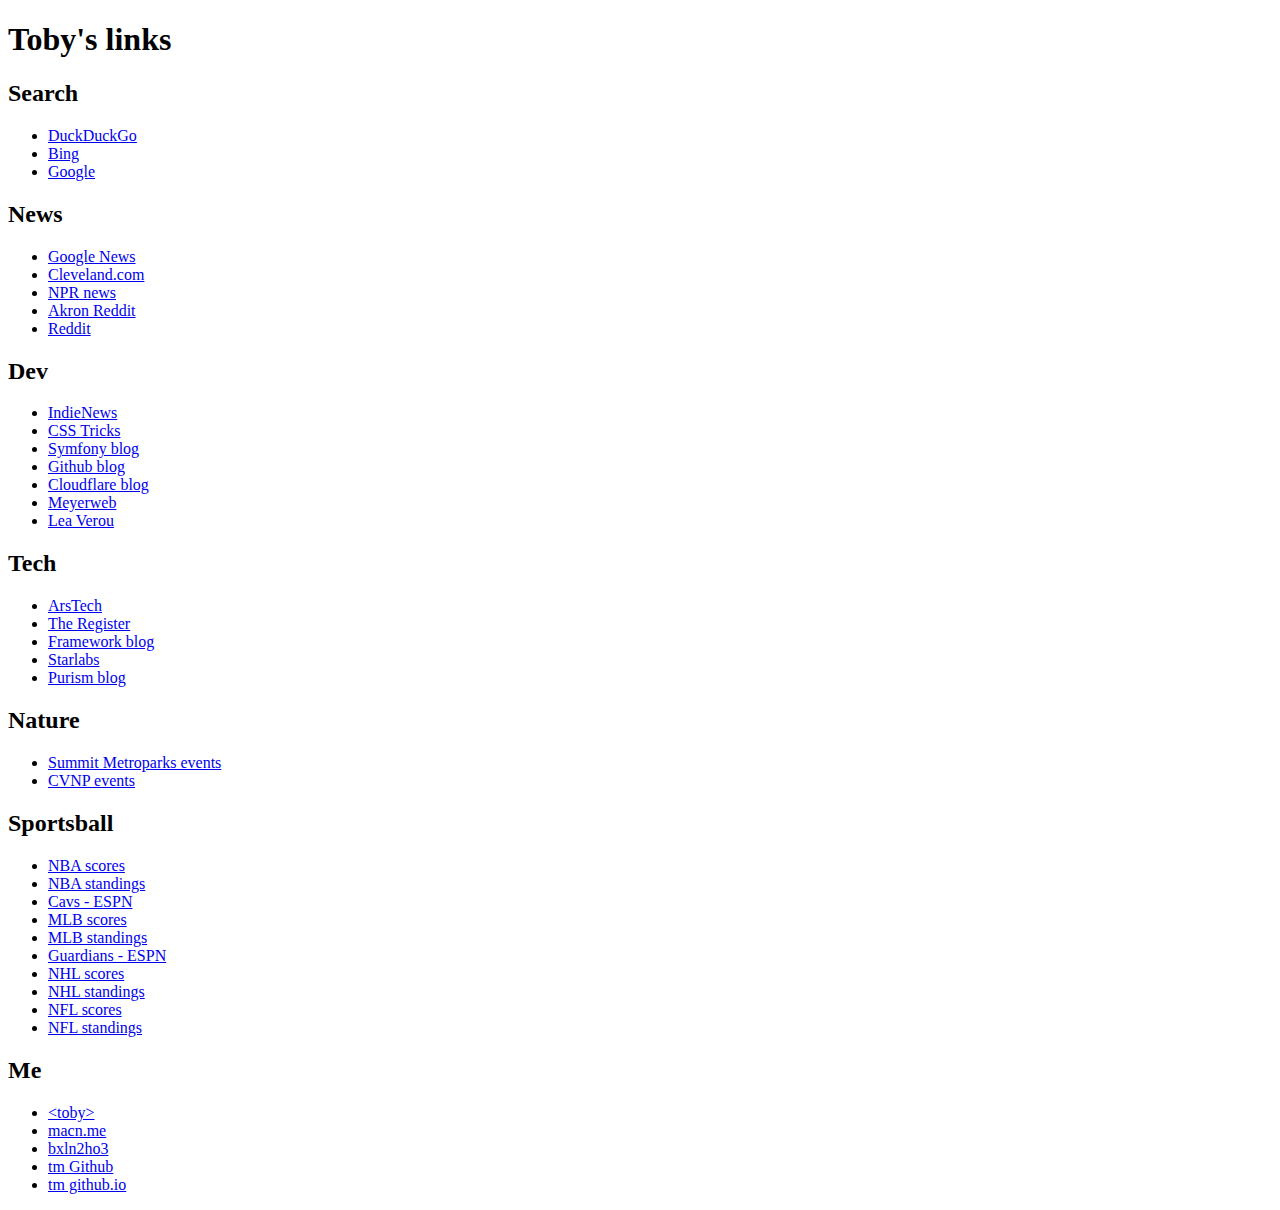
==== www/index.html @ 3ce14b5e "code(www): move www index file to separate directory" ====
<!doctype html>
<title>Toby's links</title>
<h1>Toby's links</h1>
<h2>Search</h2>
<ul>
	<li><a href="https://duckduckgo.com/">DuckDuckGo</a></li>
	<li><a href="https://bing.com">Bing</a></li>
	<li><a href="http://google.com/">Google</a></li>
</ul>
<h2>News</h2>
<ul>
	<li><a href="https://news.google.com/">Google News</a></li>
	<li><a href="https://www.cleveland.com/">Cleveland.com</a></li>
	<li><a href="https://www.npr.org/sections/news/">NPR news</a></li>
	<li><a href="https://www.reddit.com/r/AkronOH/">Akron Reddit</a></li>
	<li><a href="https://www.reddit.com/">Reddit</a></li>
</ul>
<h2>Dev</h2>
<ul>
	<li><a href="https://news.indeweb.org/en/">IndieNews</a></li>
	<li><a href="https://css-tricks.com/">CSS Tricks</a></li>
	<li><a href="https://symfony.com/blog/">Symfony blog</a></li>
	<li><a href="https://github.blog/">Github blog</a></li>
	<li><a href="https://blog.cloudflare.com/">Cloudflare blog</a></li>
	<li><a href="https://meyerweb.com/">Meyerweb</a></li>
	<li><a href="https://lea.verou.me/">Lea Verou</a></li>
</ul>
<h2>Tech</h2>
<ul>
	<li><a href="https://arstechnica.com/">ArsTech</a></li>
	<li><a href="https://www.theregister.com/">The Register</a></li>
	<li><a href="https://frame.work/blog/">Framework blog</a></li>
	<li><a href="https://us.starlabs.systems/">Starlabs</a></li>
	<li><a href="https://puri.sm/news/">Purism blog</a></li>
</ul>
<h2>Nature</h2>
<ul>
	<li><a href="https:/summitmetroparks.org/progras-events">Summit Metroparks events</a></li>
	<li><a href="https://www.nps.gov/cuva/planyourvisit/calendar.htm">CVNP events</a></li>
</ul>
<h2>Sportsball</h2>
<ul>
	<li><a href="https://www.espn.com/nba/scoreboard">NBA scores</a></li>
	<li><a href="https://www.espn.com/nba/standings">NBA standings</a></li>
	<li><a href="https://www.espn.com/nba/team/_/name/cle/cleveland-caveliers">Cavs - ESPN</a></li>
	<li><a href="https://www.espn.com/mlb/scoreboard">MLB scores</a></li>
	<li><a href="https://www.espn.com/mlb/standings">MLB standings</a></li>
	<li><a href="https://www.espn.com/mlb/team/_/name/cle/cleveland-guardians">Guardians - ESPN</a></li>
	<li><a href="https://www.espn.com/nhl/scoreboard">NHL scores</a></li>
	<li><a href="https://www.espn.com/nhl/standings">NHL standings</a></li>
	<li><a href="https://www.espn.com/nfl/scoreboard">NFL scores</a></li>
	<li><a href="https://www.espn.com/nfl/standings">NFL standings</a></li>
</ul>
<h2>Me</h2>
<ul>
	<li><a href="https://www.tobymackenzie.com/">&lt;toby&gt;</a></li>
	<li><a href="https://macn.me/">macn.me</a></li>
	<li><a href="https://bxln2ho3.com/">bxln2ho3</a></li>
	<li><a href="https://github.com/tobymackenzie?tab=repositories">tm Github</a></li>
	<li><a href="https://tobymackenzie.github.io/">tm github.io</a></li>
</ul>
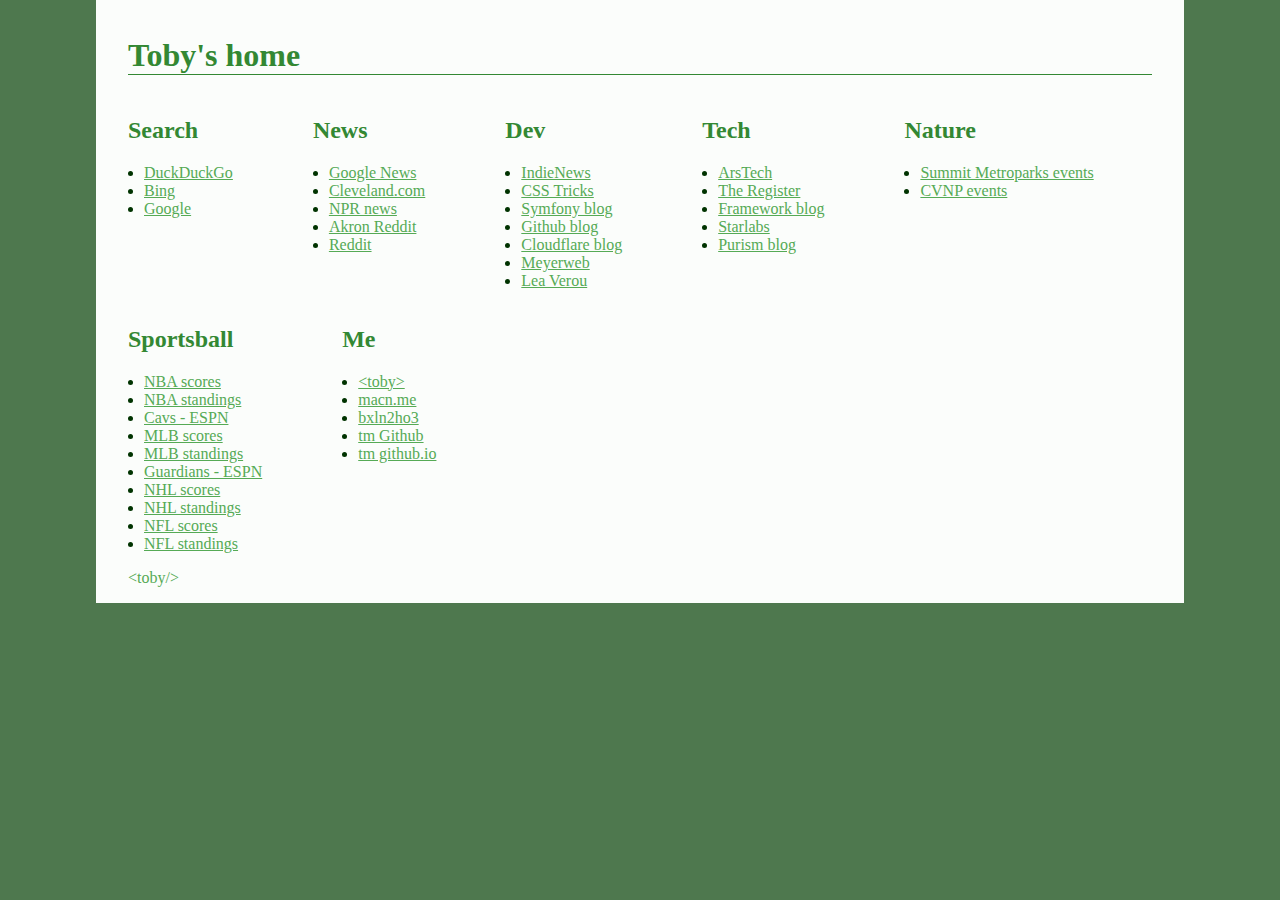
==== commit c49f3d68: "ux(www): make www index look nice in GUI browsers" ====
--- a/www/index.html
+++ b/www/index.html
@@ -1,62 +1,96 @@
 <!doctype html>
-<title>Toby's links</title>
-<h1>Toby's links</h1>
-<h2>Search</h2>
-<ul>
-	<li><a href="https://duckduckgo.com/">DuckDuckGo</a></li>
-	<li><a href="https://bing.com">Bing</a></li>
-	<li><a href="http://google.com/">Google</a></li>
-</ul>
-<h2>News</h2>
-<ul>
-	<li><a href="https://news.google.com/">Google News</a></li>
-	<li><a href="https://www.cleveland.com/">Cleveland.com</a></li>
-	<li><a href="https://www.npr.org/sections/news/">NPR news</a></li>
-	<li><a href="https://www.reddit.com/r/AkronOH/">Akron Reddit</a></li>
-	<li><a href="https://www.reddit.com/">Reddit</a></li>
-</ul>
-<h2>Dev</h2>
-<ul>
-	<li><a href="https://news.indeweb.org/en/">IndieNews</a></li>
-	<li><a href="https://css-tricks.com/">CSS Tricks</a></li>
-	<li><a href="https://symfony.com/blog/">Symfony blog</a></li>
-	<li><a href="https://github.blog/">Github blog</a></li>
-	<li><a href="https://blog.cloudflare.com/">Cloudflare blog</a></li>
-	<li><a href="https://meyerweb.com/">Meyerweb</a></li>
-	<li><a href="https://lea.verou.me/">Lea Verou</a></li>
-</ul>
-<h2>Tech</h2>
-<ul>
-	<li><a href="https://arstechnica.com/">ArsTech</a></li>
-	<li><a href="https://www.theregister.com/">The Register</a></li>
-	<li><a href="https://frame.work/blog/">Framework blog</a></li>
-	<li><a href="https://us.starlabs.systems/">Starlabs</a></li>
-	<li><a href="https://puri.sm/news/">Purism blog</a></li>
-</ul>
-<h2>Nature</h2>
-<ul>
-	<li><a href="https:/summitmetroparks.org/progras-events">Summit Metroparks events</a></li>
-	<li><a href="https://www.nps.gov/cuva/planyourvisit/calendar.htm">CVNP events</a></li>
-</ul>
-<h2>Sportsball</h2>
-<ul>
-	<li><a href="https://www.espn.com/nba/scoreboard">NBA scores</a></li>
-	<li><a href="https://www.espn.com/nba/standings">NBA standings</a></li>
-	<li><a href="https://www.espn.com/nba/team/_/name/cle/cleveland-caveliers">Cavs - ESPN</a></li>
-	<li><a href="https://www.espn.com/mlb/scoreboard">MLB scores</a></li>
-	<li><a href="https://www.espn.com/mlb/standings">MLB standings</a></li>
-	<li><a href="https://www.espn.com/mlb/team/_/name/cle/cleveland-guardians">Guardians - ESPN</a></li>
-	<li><a href="https://www.espn.com/nhl/scoreboard">NHL scores</a></li>
-	<li><a href="https://www.espn.com/nhl/standings">NHL standings</a></li>
-	<li><a href="https://www.espn.com/nfl/scoreboard">NFL scores</a></li>
-	<li><a href="https://www.espn.com/nfl/standings">NFL standings</a></li>
-</ul>
-<h2>Me</h2>
-<ul>
-	<li><a href="https://www.tobymackenzie.com/">&lt;toby&gt;</a></li>
-	<li><a href="https://macn.me/">macn.me</a></li>
-	<li><a href="https://bxln2ho3.com/">bxln2ho3</a></li>
-	<li><a href="https://github.com/tobymackenzie?tab=repositories">tm Github</a></li>
-	<li><a href="https://tobymackenzie.github.io/">tm github.io</a></li>
-</ul>
-
+<title>Toby's home</title>
+<meta charset="utf-8" />
+<!--
+._______.  _____  ._____   __     _.
+|__   __| /  _  \ |   _  \ \ \  / /
+   | |   |  | |  ||  |_| /   \ v /
+   | |   |  | |  ||   _  \    | |
+   | |   |  |_|  ||  |_|  \   | |
+   |_|    \_____/ |______/    |_|
+__     __    _      ______ ._.    __._______.._    ._. _______.._______.._______.
+| \   / |  /   \   /  __  \| |   / /| ._____|| \   | ||_____  ||__   __|| ._____|
+|  \ /  | /  ◊  \ | /    \|| | / /  | |_____.|  \  | |     / /    | |   | |_____.
+| |\˘/| ||  / \  || |      |   <    | ._____|| |\ \| |   / /      | |   | ._____|
+| | ˘ | || |   | || \___/¯|| | \ \  | |_____.| |  \  | / /____ .__| |__.| |_____.
+|_|   |_||_|   |_| \_____/ |_|   \_\|_______||_|   \_||_______||_______||_______|
+-->
+<meta content="initial-scale=1,width=device-width" name="viewport" />
+<link href="style.css" media="only all" rel="stylesheet" />
+<link rel="icon" href="data:image/svg+xml,%3Csvg%20xmlns=%22http://www.w3.org/2000/svg%22%20viewBox=%220%200%20100%20100%22%3E%3Ctext%20y=%22.9em%22%20font-size=%2290%22%3E✌️%3C/text%3E%3C/svg%3E" sizes="any" />
+<h1>Toby's home</h1>
+<div class="links">
+	<div class="linkBox">
+		<h2>Search</h2>
+		<ul>
+			<li><a href="https://duckduckgo.com/">DuckDuckGo</a></li>
+			<li><a href="https://bing.com">Bing</a></li>
+			<li><a href="http://google.com/">Google</a></li>
+		</ul>
+	</div>
+	<div class="linkBox">
+		<h2>News</h2>
+		<ul>
+			<li><a href="https://news.google.com/">Google News</a></li>
+			<li><a href="https://www.cleveland.com/">Cleveland.com</a></li>
+			<li><a href="https://www.npr.org/sections/news/">NPR news</a></li>
+			<li><a href="https://www.reddit.com/r/AkronOH/">Akron Reddit</a></li>
+			<li><a href="https://www.reddit.com/">Reddit</a></li>
+		</ul>
+	</div>
+	<div class="linkBox">
+		<h2>Dev</h2>
+		<ul>
+			<li><a href="https://news.indeweb.org/en/">IndieNews</a></li>
+			<li><a href="https://css-tricks.com/">CSS Tricks</a></li>
+			<li><a href="https://symfony.com/blog/">Symfony blog</a></li>
+			<li><a href="https://github.blog/">Github blog</a></li>
+			<li><a href="https://blog.cloudflare.com/">Cloudflare blog</a></li>
+			<li><a href="https://meyerweb.com/">Meyerweb</a></li>
+			<li><a href="https://lea.verou.me/">Lea Verou</a></li>
+		</ul>
+	</div>
+	<div class="linkBox">
+		<h2>Tech</h2>
+		<ul>
+			<li><a href="https://arstechnica.com/">ArsTech</a></li>
+			<li><a href="https://www.theregister.com/">The Register</a></li>
+			<li><a href="https://frame.work/blog/">Framework blog</a></li>
+			<li><a href="https://us.starlabs.systems/">Starlabs</a></li>
+			<li><a href="https://puri.sm/news/">Purism blog</a></li>
+		</ul>
+	</div>
+	<div class="linkBox">
+		<h2>Nature</h2>
+		<ul>
+			<li><a href="https:/summitmetroparks.org/progras-events">Summit Metroparks events</a></li>
+			<li><a href="https://www.nps.gov/cuva/planyourvisit/calendar.htm">CVNP events</a></li>
+		</ul>
+	</div>
+	<div class="linkBox">
+		<h2>Sportsball</h2>
+		<ul>
+			<li><a href="https://www.espn.com/nba/scoreboard">NBA scores</a></li>
+			<li><a href="https://www.espn.com/nba/standings">NBA standings</a></li>
+			<li><a href="https://www.espn.com/nba/team/_/name/cle/cleveland-caveliers">Cavs - ESPN</a></li>
+			<li><a href="https://www.espn.com/mlb/scoreboard">MLB scores</a></li>
+			<li><a href="https://www.espn.com/mlb/standings">MLB standings</a></li>
+			<li><a href="https://www.espn.com/mlb/team/_/name/cle/cleveland-guardians">Guardians - ESPN</a></li>
+			<li><a href="https://www.espn.com/nhl/scoreboard">NHL scores</a></li>
+			<li><a href="https://www.espn.com/nhl/standings">NHL standings</a></li>
+			<li><a href="https://www.espn.com/nfl/scoreboard">NFL scores</a></li>
+			<li><a href="https://www.espn.com/nfl/standings">NFL standings</a></li>
+		</ul>
+	</div>
+	<div class="linkBox">
+		<h2>Me</h2>
+		<ul>
+			<li><a href="https://www.tobymackenzie.com/">&lt;toby&gt;</a></li>
+			<li><a href="https://macn.me/">macn.me</a></li>
+			<li><a href="https://bxln2ho3.com/">bxln2ho3</a></li>
+			<li><a href="https://github.com/tobymackenzie?tab=repositories">tm Github</a></li>
+			<li><a href="https://tobymackenzie.github.io/">tm github.io</a></li>
+		</ul>
+	</div>
+</div>
+<script src="script.js"></script>
--- a/www/style.css
+++ b/www/style.css
@@ -0,0 +1,58 @@
+/*==conf */
+:root{
+	--accent: #8e3;
+	--head: #3c3;
+	--bg: #020;
+	--fg: #afa;
+	--outside: #080c08;
+	@media (prefers-color-scheme: light){
+		--accent: #5a5;
+		--head: #383;
+		--bg: #fbfdfb;
+		--fg: #030;
+		--outside: #4e784e;
+	}
+}
+
+/*==base */
+:root{
+	accent-color: var(--accent);
+	background: var(--outside);
+	color-scheme: dark light;
+}
+body{
+	background: var(--bg);
+	color: var(--fg);
+	padding: 1em 2em;
+	margin: auto;
+	max-width: 80vw;
+	&:after{
+		color: var(--accent);
+		content: '<toby/>';
+	}
+}
+a{
+	color: var(--accent);
+	&:focus,
+	&:hover,
+	&:visited{
+		color: var(--head);
+	}
+}
+b, h1, h2, h3, strong{
+	color: var(--head);
+}
+h1{
+	border-bottom: 1px solid;
+}
+
+/*==links boxes */
+.links{
+	display: flex;
+	flex-wrap: wrap;
+	gap: 0 5em;
+	ul{
+		padding-left: 1em;
+	}
+}
+
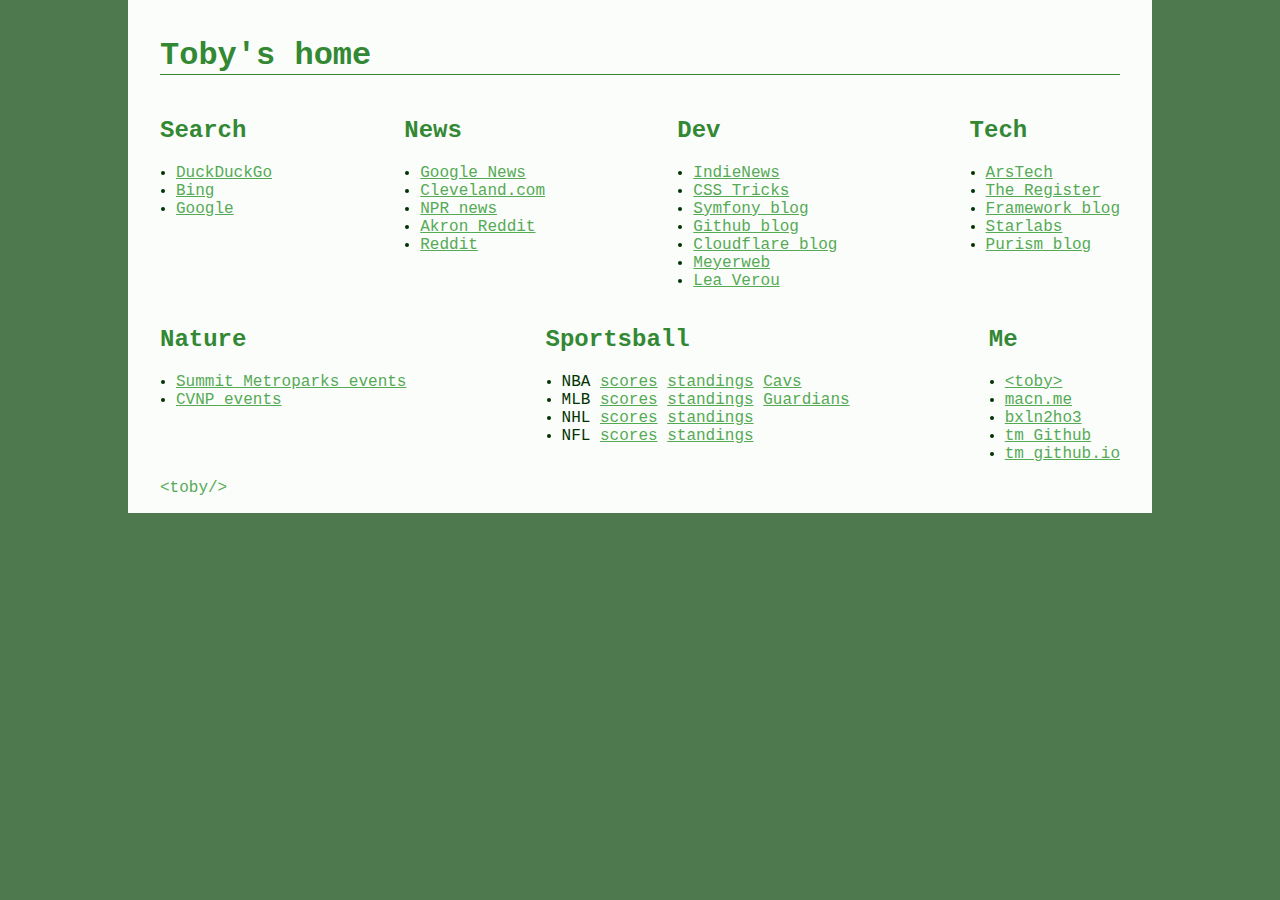
==== commit 327e21db: "ux(www): combine some links into one line on index" ====
--- a/www/index.html
+++ b/www/index.html
@@ -70,16 +70,10 @@
 	<div class="linkBox">
 		<h2>Sportsball</h2>
 		<ul>
-			<li><a href="https://www.espn.com/nba/scoreboard">NBA scores</a></li>
-			<li><a href="https://www.espn.com/nba/standings">NBA standings</a></li>
-			<li><a href="https://www.espn.com/nba/team/_/name/cle/cleveland-caveliers">Cavs - ESPN</a></li>
-			<li><a href="https://www.espn.com/mlb/scoreboard">MLB scores</a></li>
-			<li><a href="https://www.espn.com/mlb/standings">MLB standings</a></li>
-			<li><a href="https://www.espn.com/mlb/team/_/name/cle/cleveland-guardians">Guardians - ESPN</a></li>
-			<li><a href="https://www.espn.com/nhl/scoreboard">NHL scores</a></li>
-			<li><a href="https://www.espn.com/nhl/standings">NHL standings</a></li>
-			<li><a href="https://www.espn.com/nfl/scoreboard">NFL scores</a></li>
-			<li><a href="https://www.espn.com/nfl/standings">NFL standings</a></li>
+			<li>NBA <a href="https://www.espn.com/nba/scoreboard">scores</a> <a href="https://www.espn.com/nba/standings">standings</a> <a href="https://www.espn.com/nba/team/_/name/cle/cleveland-caveliers">Cavs</a></li>
+			<li>MLB <a href="https://www.espn.com/mlb/scoreboard">scores</a> <a href="https://www.espn.com/mlb/standings">standings</a> <a href="https://www.espn.com/mlb/team/_/name/cle/cleveland-guardians">Guardians</a></li>
+			<li>NHL <a href="https://www.espn.com/nhl/scoreboard">scores</a> <a href="https://www.espn.com/nhl/standings">standings</a></li>
+			<li>NFL <a href="https://www.espn.com/nfl/scoreboard">scores</a> <a href="https://www.espn.com/nfl/standings">standings</a></li>
 		</ul>
 	</div>
 	<div class="linkBox">
--- a/www/style.css
+++ b/www/style.css
@@ -19,13 +19,14 @@
 	accent-color: var(--accent);
 	background: var(--outside);
 	color-scheme: dark light;
+	font-family: meslo, "Meslo LG S", menlo, "Menlo Regular", "Apple Color Emoji", cousine, Consolas, "Courier New", courier, monospace;
 }
 body{
 	background: var(--bg);
 	color: var(--fg);
 	padding: 1em 2em;
 	margin: auto;
-	max-width: 80vw;
+	max-width: 60em;
 	&:after{
 		color: var(--accent);
 		content: '<toby/>';
@@ -51,6 +52,7 @@
 	display: flex;
 	flex-wrap: wrap;
 	gap: 0 5em;
+	justify-content: space-between;
 	ul{
 		padding-left: 1em;
 	}
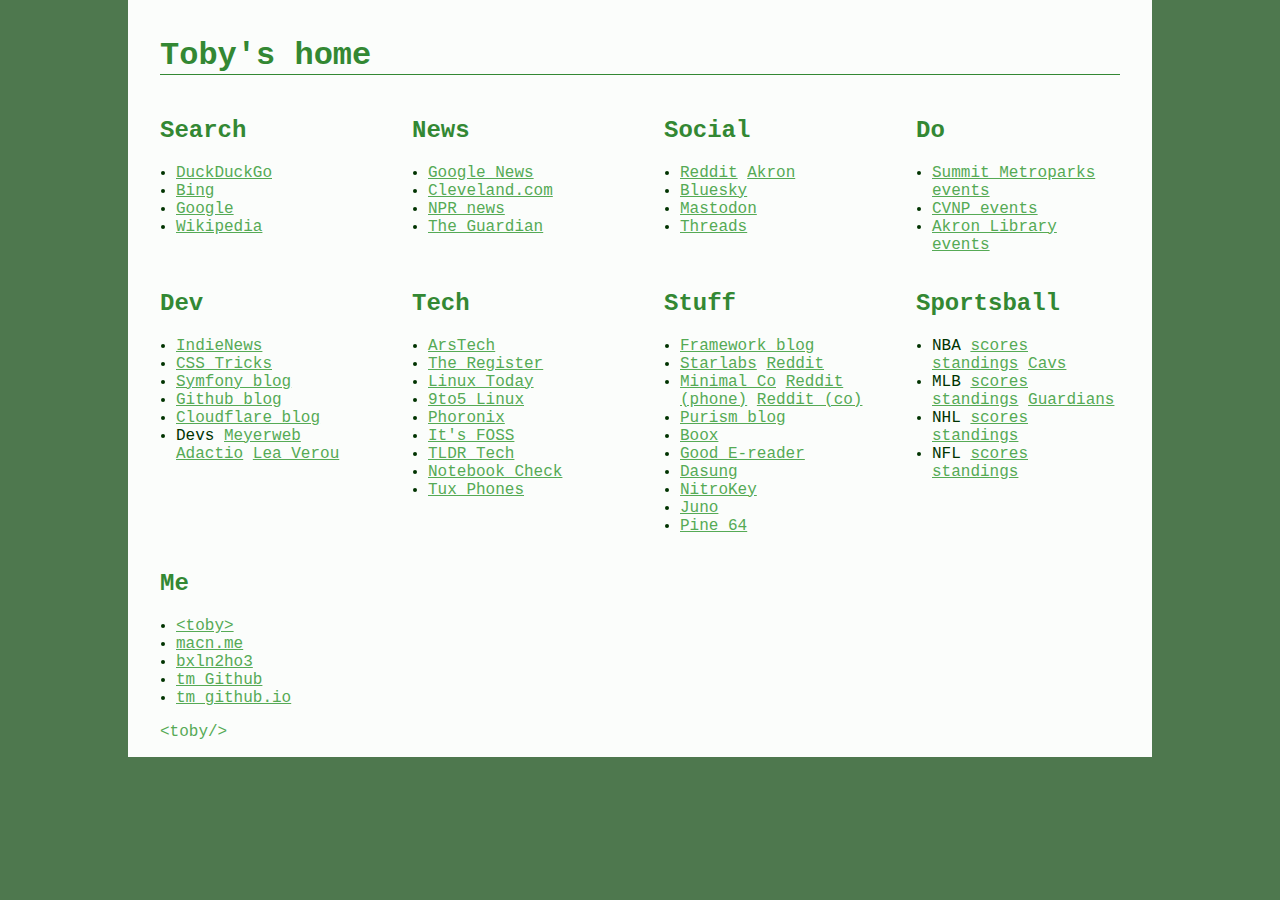
==== commit 3f26b350: "feat(www): major additions and reorg of bookmarks on homepage" ====
--- a/www/index.html
+++ b/www/index.html
@@ -25,7 +25,8 @@
 		<ul>
 			<li><a href="https://duckduckgo.com/">DuckDuckGo</a></li>
 			<li><a href="https://bing.com">Bing</a></li>
-			<li><a href="http://google.com/">Google</a></li>
+			<li><a href="https://google.com/">Google</a></li>
+			<li><a href="https://en.wikipedia.org/wiki/Main_Page">Wikipedia</a></li>
 		</ul>
 	</div>
 	<div class="linkBox">
@@ -34,20 +35,35 @@
 			<li><a href="https://news.google.com/">Google News</a></li>
 			<li><a href="https://www.cleveland.com/">Cleveland.com</a></li>
 			<li><a href="https://www.npr.org/sections/news/">NPR news</a></li>
-			<li><a href="https://www.reddit.com/r/AkronOH/">Akron Reddit</a></li>
-			<li><a href="https://www.reddit.com/">Reddit</a></li>
+			<li><a href="https://www.theguardian.com/us">The Guardian</a></li>
+		</ul>
+	</div>
+	<div class="linkBox">
+		<h2>Social</h2>
+		<ul>
+			<li><a href="https://old.reddit.com/">Reddit</a> <a href="https://old.reddit.com/r/AkronOH/" aria-label="Akron Reddit">Akron</a></li>
+			<li><a href="https://bsky.app/">Bluesky</a></li>
+			<li><a href="https://mastodon.social/explore">Mastodon</a></li>
+			<li><a href="https://threads.net/">Threads</a></li>
+		</ul>
+	</div>
+	<div class="linkBox">
+		<h2>Do</h2>
+		<ul>
+			<li><a href="https://www.summitmetroparks.org/programs-events/">Summit Metroparks events</a></li>
+			<li><a href="https://www.nps.gov/cuva/planyourvisit/calendar.htm">CVNP events</a></li>
+			<li><a href="https://services.akronlibrary.org/events">Akron Library events</a></li>
 		</ul>
 	</div>
 	<div class="linkBox">
 		<h2>Dev</h2>
 		<ul>
-			<li><a href="https://news.indeweb.org/en/">IndieNews</a></li>
+			<li><a href="https://news.indieweb.org/en">IndieNews</a></li>
 			<li><a href="https://css-tricks.com/">CSS Tricks</a></li>
 			<li><a href="https://symfony.com/blog/">Symfony blog</a></li>
 			<li><a href="https://github.blog/">Github blog</a></li>
 			<li><a href="https://blog.cloudflare.com/">Cloudflare blog</a></li>
-			<li><a href="https://meyerweb.com/">Meyerweb</a></li>
-			<li><a href="https://lea.verou.me/">Lea Verou</a></li>
+			<li>Devs <a href="https://meyerweb.com/">Meyerweb</a> <a href="https://adactio.com/">Adactio</a> <a href="https://lea.verou.me/">Lea Verou</a></li>
 		</ul>
 	</div>
 	<div class="linkBox">
@@ -55,16 +71,28 @@
 		<ul>
 			<li><a href="https://arstechnica.com/">ArsTech</a></li>
 			<li><a href="https://www.theregister.com/">The Register</a></li>
-			<li><a href="https://frame.work/blog/">Framework blog</a></li>
-			<li><a href="https://us.starlabs.systems/">Starlabs</a></li>
-			<li><a href="https://puri.sm/news/">Purism blog</a></li>
+			<li><a href="https://linuxtoday.com/">Linux Today</a></li>
+			<li><a href="https://9to5linux.com/">9to5 Linux</a></li>
+			<li><a href="https://www.phoronix.com/">Phoronix</a></li>
+			<li><a href="https://news.itsfoss.com/">It's FOSS</a></li>
+			<li><a href="https://tldr.tech/">TLDR Tech</a></li>
+			<li><a href="https://notebookcheck.net/">Notebook Check</a></li>
+			<li><a href="https://tuxphones.com/">Tux Phones</a></li>
 		</ul>
 	</div>
 	<div class="linkBox">
-		<h2>Nature</h2>
+		<h2>Stuff</h2>
 		<ul>
-			<li><a href="https:/summitmetroparks.org/progras-events">Summit Metroparks events</a></li>
-			<li><a href="https://www.nps.gov/cuva/planyourvisit/calendar.htm">CVNP events</a></li>
+			<li><a href="https://frame.work/blog/">Framework blog</a></li>
+			<li><a href="https://us.starlabs.systems/">Starlabs</a> <a href="https://old.reddit.com/r/starlabs_computers">Reddit</a></li>
+			<li><a href="https://minimalcompany.com//">Minimal Co</a> <a href="https://old.reddit.com/r/minimalphone">Reddit (phone)</a> <a href="https://old.reddit.com/r/theminimalcompany">Reddit (co)</a></li>
+			<li><a href="https://puri.sm/news/">Purism blog</a></li>
+			<li><a href="https://www.boox.com/">Boox</a></li>
+			<li><a href="https://goodereader.com/blog">Good E-reader</a></li>
+			<li><a href="https://shop.dasung.com/collections/all">Dasung</a></li>
+			<li><a href="https://www.nitrokey.com/blog">NitroKey</a></li>
+			<li><a href="https://junocomputers.com/us/">Juno</a></li>
+			<li><a href="https://www.pine64.org/blog/">Pine 64</a></li>
 		</ul>
 	</div>
 	<div class="linkBox">
--- a/www/style.css
+++ b/www/style.css
@@ -48,10 +48,13 @@
 }
 
 /*==links boxes */
+.linkBox{
+	flex: 1 1 10em;
+}
 .links{
 	display: flex;
 	flex-wrap: wrap;
-	gap: 0 5em;
+	gap: 0 3em;
 	justify-content: space-between;
 	ul{
 		padding-left: 1em;
